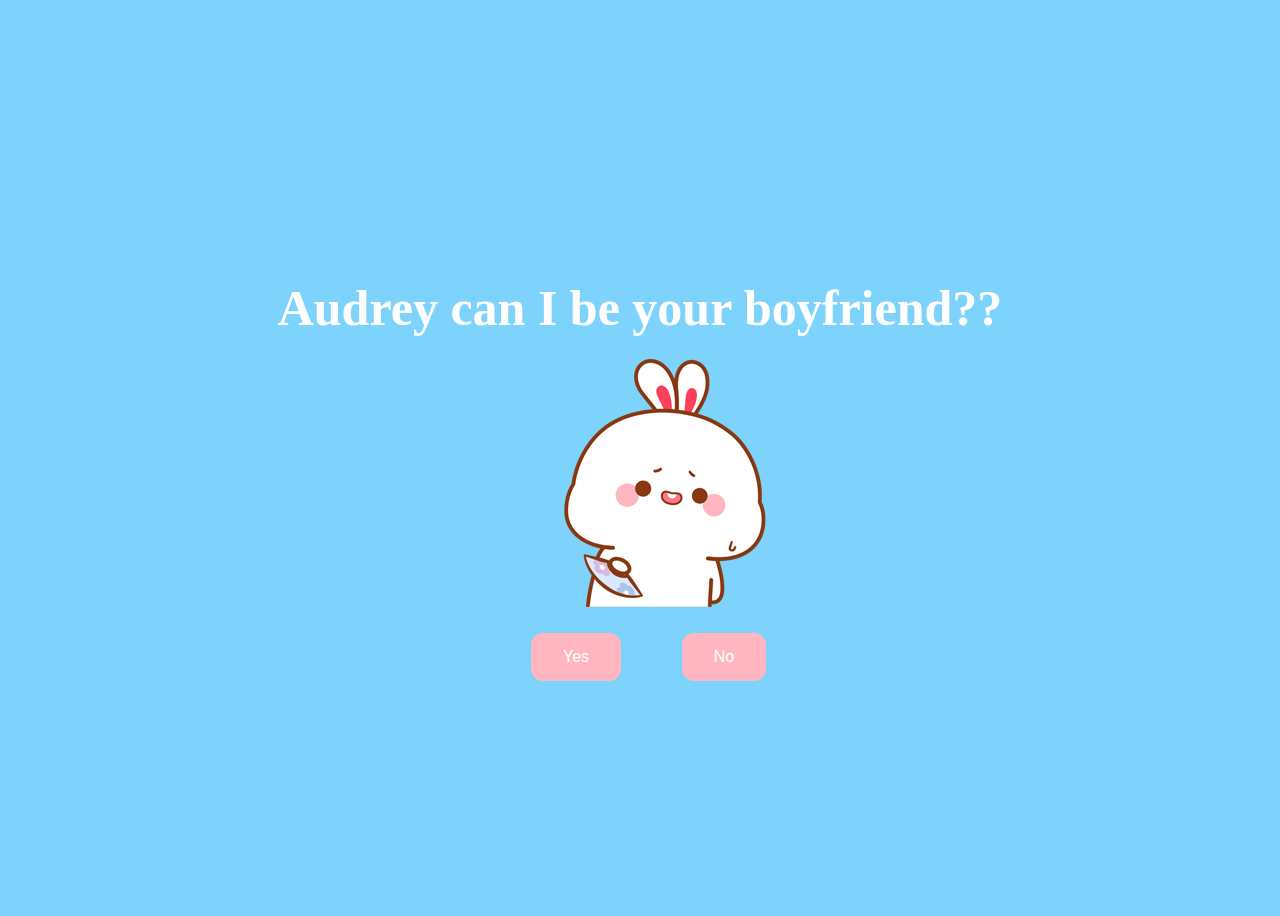
==== index.html @ 391aa960 "Reactive with media queries" ====
<!DOCTYPE html>
<html lang="en">
    <head>
        <link rel="stylesheet" href="./style/css/styles.css">
        
    </head> 
    <body>
        <div class="container">
            <div >
                <h1 class = "header_text">Audrey can I be your boyfriend??</h1>
            </div>
            <div class="gif_container">
                <img src="./style/images/610be1714fbf3ae5ba5d0723d268287a-sticker.png" alt="Cute animated illustration">
            </div>
            <div class = "buttons">
                <button class="btn" id = "yesButton" onclick="nextPage()">Yes</button>
                <button class="btn" id="noButton" onmouseover="moveButton()">No</button>
                <script>
                    function nextPage() {
                        window.location.href = "yes.html";
                    }
                    
                    function moveButton() {
                        var x = Math.random() * (window.innerWidth - document.getElementById('noButton').offsetWidth);
                        var y = Math.random() * (window.innerHeight - document.getElementById('noButton').offsetHeight);
                        document.getElementById('noButton').style.left = `${x}px`;
                        document.getElementById('noButton').style.top = `${y}px`;
                    }
                </script> 
            </div>
        </div>
       
    </body> 
</html>
---- style/css/styles.css ----
body {
    display: flex;
    justify-content: center;
    align-items: center;
    height: 100vh;
    background-color: #7dd3fc;
    /* background-color: #F8C8DC; */
}

/* Position the "No" button absolutely within body */
#noButton {
    position: absolute;
    margin-left: 150px;
    transition: 0.5s;
    /* Smooth movement */
}

#yesButton {
    position: absolute;
    margin-right: 150px;
    /* Smooth movement */
}

.header_text {
    font-family: 'Nunito';
    font-size: 50px;
    font-weight: bold;
    color: white;
    text-align: center;
    margin-top: 20px;
    margin-bottom: 0px;
}

.buttons {
    display: flex;
    flex-direction: row;
    justify-content: center;
    align-items: center;
    margin-top: 20px;
    margin-left: 20px;
    /* optional: adds some space between the buttons */
}

.btn {
    background-color: #FFB6C1;
    color: white;
    padding: 15px 32px;
    text-align: center;
    display: inline-block;
    font-size: 16px;
    margin: 4px 2px;
    cursor: pointer;
    border: none;
    border-radius: 12px;
    transition: background-color 0.3s ease;
}

.btn:hover {
    background-color: #FAF9F6;
}

.gif_container {
    display: flex;
    justify-content: center;
    align-items: center;
    /* margin-left: 90px; */
}
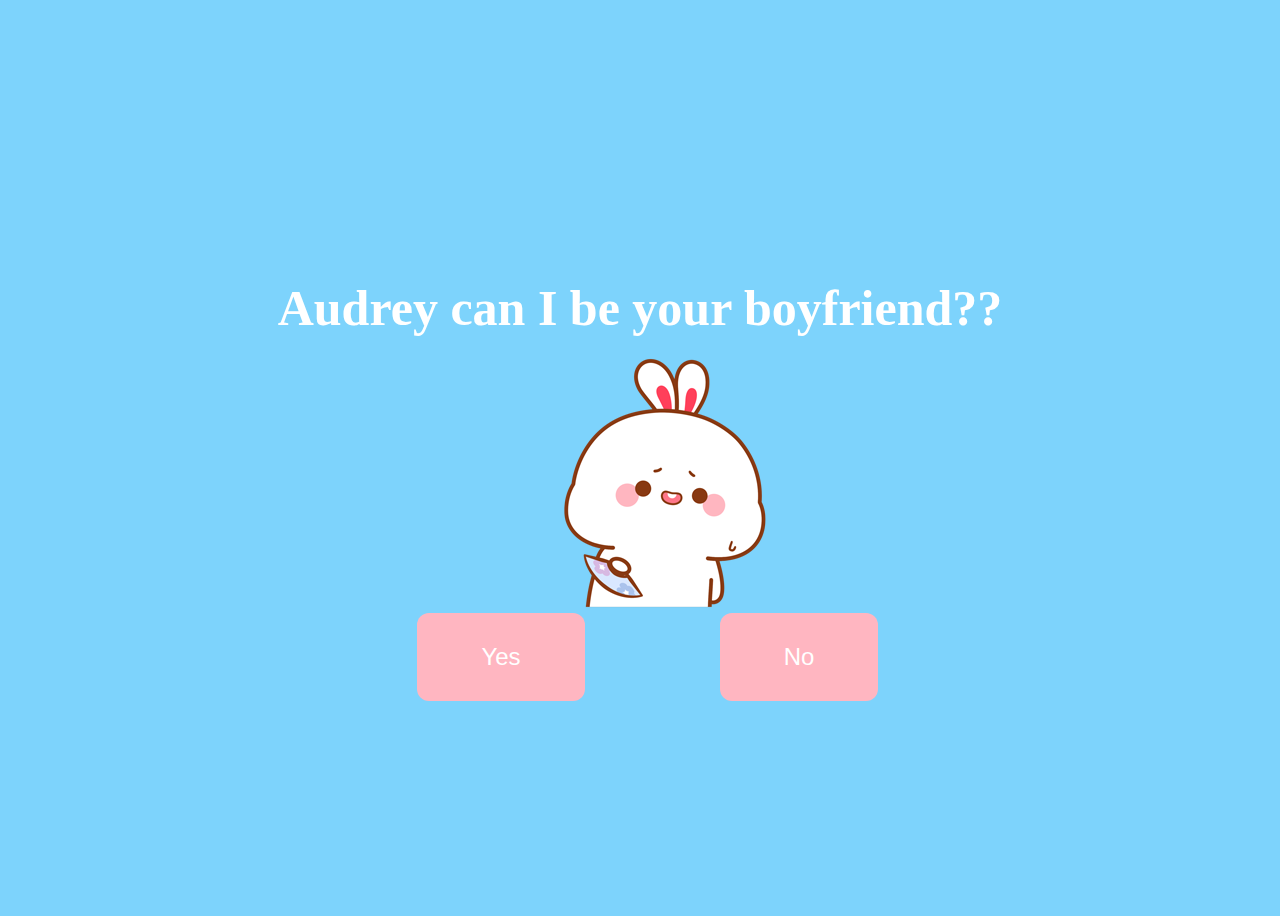
==== commit 802e0826: "Working format" ====
--- a/index.html
+++ b/index.html
@@ -14,7 +14,7 @@
             </div>
             <div class = "buttons">
                 <button class="btn" id = "yesButton" onclick="nextPage()">Yes</button>
-                <button class="btn" id="noButton" onmouseover="moveButton()">No</button>
+                <button class="btn" id="noButton" onmouseover="moveButton()" onclick="moveButton()">No</button>
                 <script>
                     function nextPage() {
                         window.location.href = "yes.html";
--- a/style/css/styles.css
+++ b/style/css/styles.css
@@ -10,14 +10,14 @@
 /* Position the "No" button absolutely within body */
 #noButton {
     position: absolute;
-    margin-left: 150px;
+    margin-left: 300px;
     transition: 0.5s;
     /* Smooth movement */
 }
 
 #yesButton {
     position: absolute;
-    margin-right: 150px;
+    margin-right: 300px;
     /* Smooth movement */
 }
 
@@ -44,19 +44,15 @@
 .btn {
     background-color: #FFB6C1;
     color: white;
-    padding: 15px 32px;
+    padding: 30px 64px;
     text-align: center;
     display: inline-block;
-    font-size: 16px;
+    font-size: 24px;
     margin: 4px 2px;
     cursor: pointer;
     border: none;
     border-radius: 12px;
     transition: background-color 0.3s ease;
-}
-
-.btn:hover {
-    background-color: #FAF9F6;
 }
 
 .gif_container {
